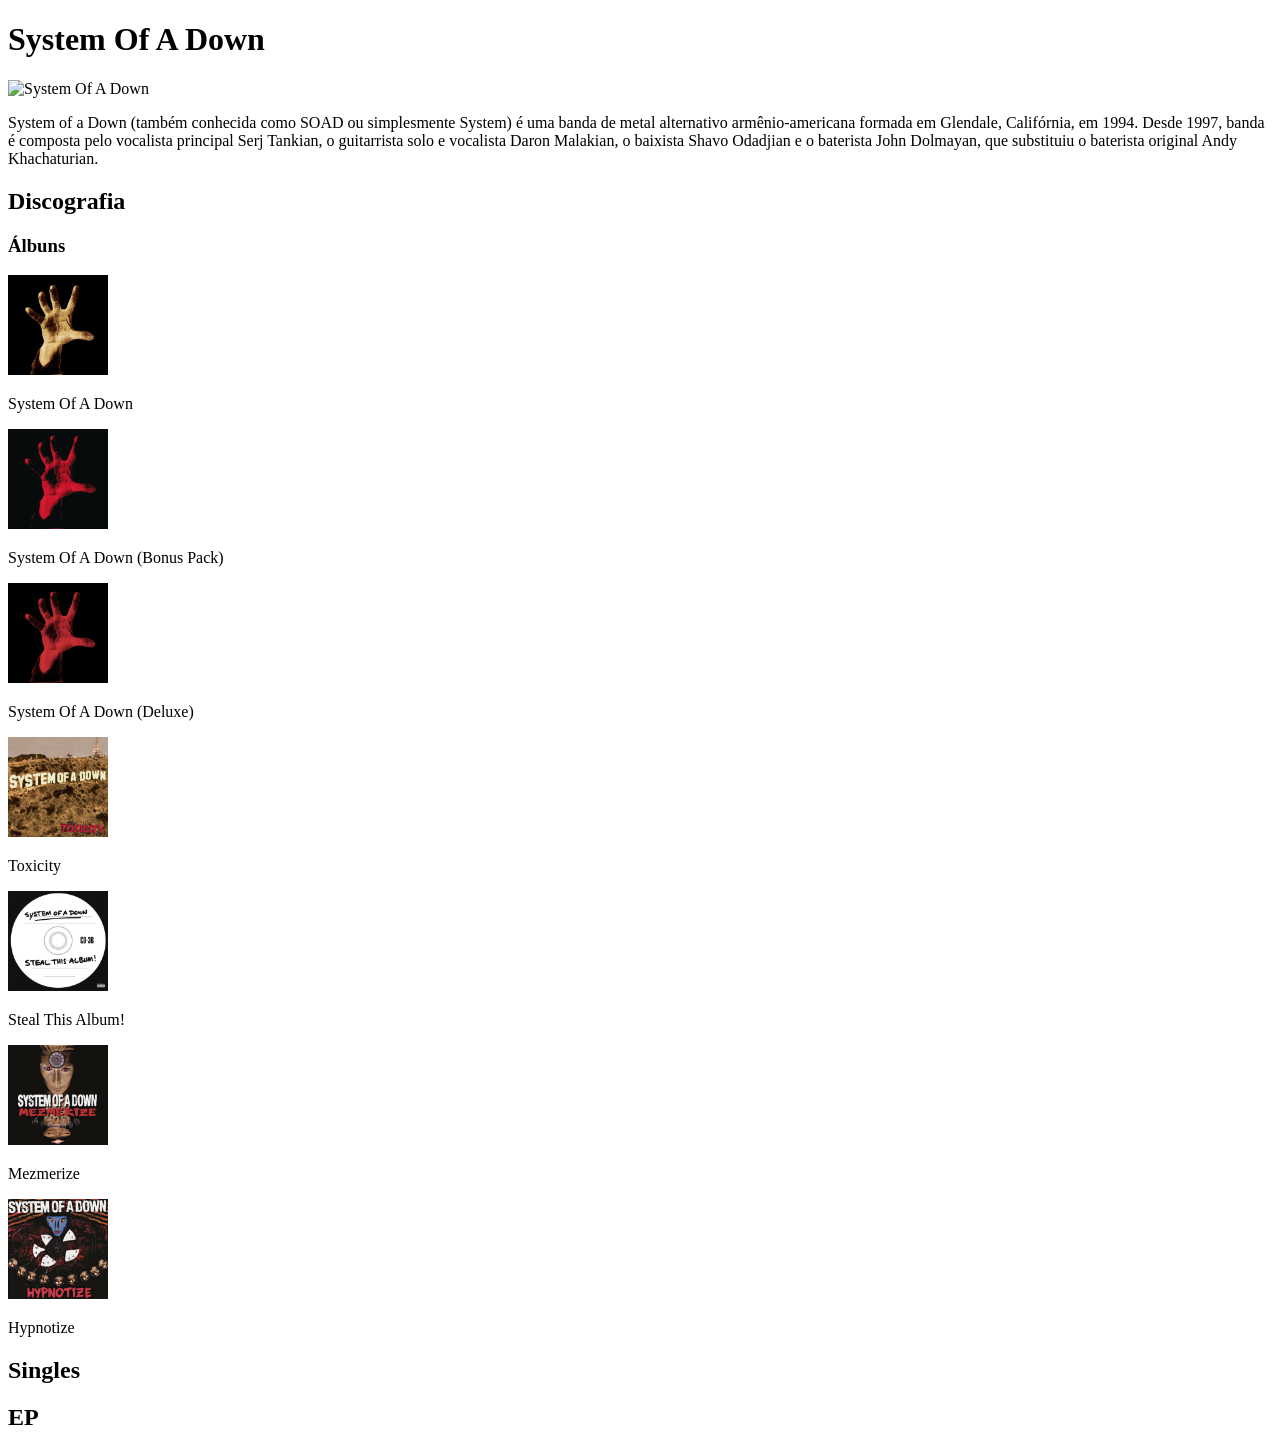
==== artistas/system-of-a-down/system-of-a-down.html @ de896c5a ":sparkles: feat: adiciona página do System Of A Down" ====
<!DOCTYPE html>
<html lang="pt-br">

<head>
    <meta charset="UTF-8">
    <meta name="viewport" content="width=device-width, initial-scale=1.0">
    <title>System Of A Down</title>
</head>

<body>
    <h1>System Of A Down</h1>
    <div>
        <img src="https://lastfm.freetls.fastly.net/i/u/770x0/6398ca18f0a2e396655dcc92628f0b36.jpg#6398ca18f0a2e396655dcc92628f0b36"
            alt="System Of A Down" width="400" height="400">
    </div>
    <div>
        <a href=""></a>
    </div>
    <div>
        <p>System of a Down (também conhecida como SOAD ou simplesmente System) é uma banda de metal alternativo
            armênio-americana formada em Glendale, Califórnia, em 1994. Desde 1997, banda é composta pelo vocalista
            principal Serj Tankian, o guitarrista solo e vocalista Daron Malakian, o baixista Shavo Odadjian e o
            baterista
            John Dolmayan, que substituiu o baterista original Andy Khachaturian.</p>
    </div>
    <div>
        <h2>Discografia</h2>
        <div>
            <h3>Álbuns</h3>

            <a href="#"><img
                    src="imagens/System Of A Down.jpg"
                    alt="System Of A Down" width="100" height="100"></a>
            <p>System Of A Down</p>

            <a href="#"><img
                    src="imagens/System Of A Down (Bonus Pack).jpg"
                    alt="System Of A Down (Bonus Pack)" width="100" height="100"></a>
            <p>System Of A Down (Bonus Pack)</p>

            <a href="#"><img
                    src="imagens/System Of A Down (Deluxe).jpg"
                    alt="System Of A Down (Deluxe)" width="100" height="100"></a>
            <p>System Of A Down (Deluxe)</p>

            <a href="#"><img
                    src="imagens/Toxicity.jpg"
                    alt="Toxicity" width="100" height="100"></a>
            <p>Toxicity</p>

            <a href="#"><img
                    src="imagens/Steal This Album!.jpg"
                    alt="Steal This Album!" width="100" height="100"></a>
            <p>Steal This Album!</p>

            <a href="#"><img
                    src="imagens/Mezmerize.jpg"
                    alt="Mezmerize" width="100" height="100"></a>
            <p>Mezmerize</p>

            <a href="#"><img
                    src="imagens/Hypnotize.jpg"
                    alt="Hypnotize" width="100" height="100"></a>
            <p>Hypnotize</p>
        </div>
        <div>
            <h2>Singles</h2>
        </div>
        <div>
            <h2>EP</h2>
        </div>
    </div>
</body>

</html>
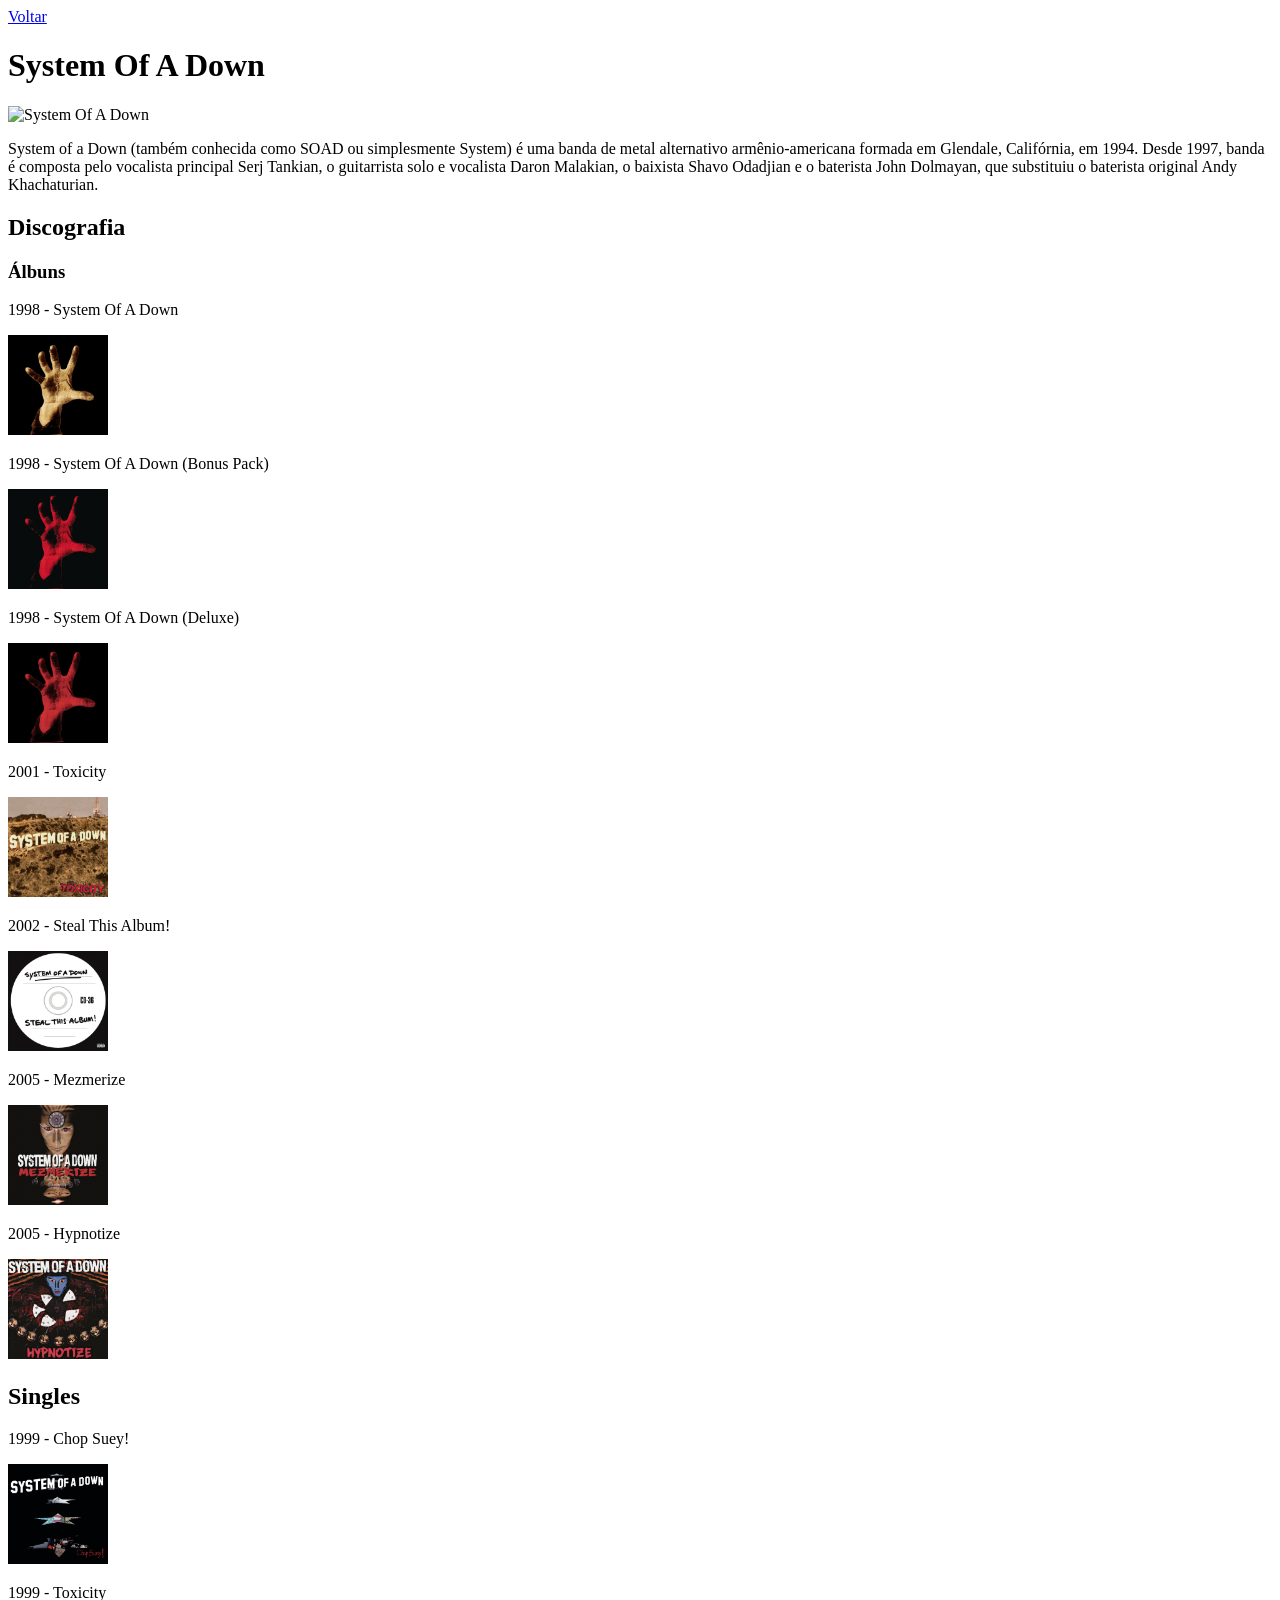
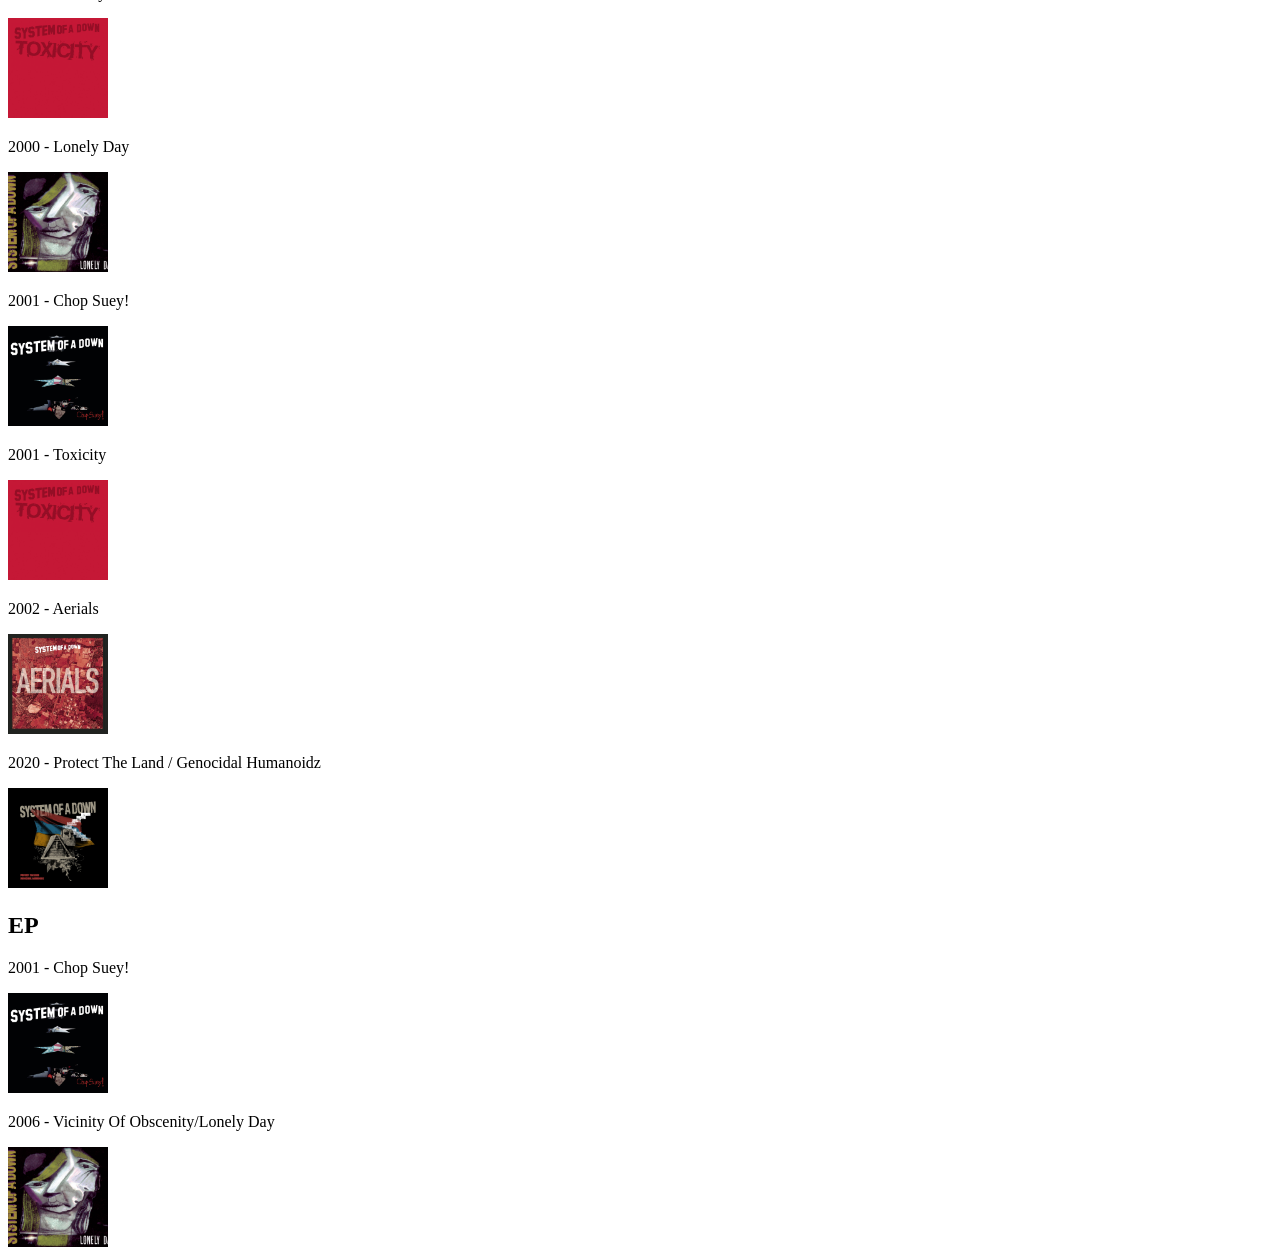
==== commit 6920be0e: ":sparkles: feat: adiciona discografia do System Of A Down com álbuns, singles e EPs" ====
--- a/artistas/system-of-a-down/system-of-a-down.html
+++ b/artistas/system-of-a-down/system-of-a-down.html
@@ -8,6 +8,8 @@
 </head>
 
 <body>
+    <a href="../../index.html">Voltar</a>
+
     <h1>System Of A Down</h1>
     <div>
         <img src="https://lastfm.freetls.fastly.net/i/u/770x0/6398ca18f0a2e396655dcc92628f0b36.jpg#6398ca18f0a2e396655dcc92628f0b36"
@@ -28,46 +30,63 @@
         <div>
             <h3>Álbuns</h3>
 
-            <a href="#"><img
-                    src="imagens/System Of A Down.jpg"
-                    alt="System Of A Down" width="100" height="100"></a>
-            <p>System Of A Down</p>
+            <p>1998 - System Of A Down</p>
+            <a href="#"><img src="imagens/System Of A Down.jpg" alt="System Of A Down" width="100" height="100"></a>
 
-            <a href="#"><img
-                    src="imagens/System Of A Down (Bonus Pack).jpg"
-                    alt="System Of A Down (Bonus Pack)" width="100" height="100"></a>
-            <p>System Of A Down (Bonus Pack)</p>
+            <p>1998 - System Of A Down (Bonus Pack)</p>
+            <a href="#"><img src="imagens/System Of A Down (Bonus Pack).jpg" alt="System Of A Down (Bonus Pack)"
+                    width="100" height="100"></a>
 
-            <a href="#"><img
-                    src="imagens/System Of A Down (Deluxe).jpg"
-                    alt="System Of A Down (Deluxe)" width="100" height="100"></a>
-            <p>System Of A Down (Deluxe)</p>
+            <p>1998 - System Of A Down (Deluxe)</p>
+            <a href="#"><img src="imagens/System Of A Down (Deluxe).jpg" alt="System Of A Down (Deluxe)" width="100"
+                    height="100"></a>
 
-            <a href="#"><img
-                    src="imagens/Toxicity.jpg"
-                    alt="Toxicity" width="100" height="100"></a>
-            <p>Toxicity</p>
+            <p>2001 - Toxicity</p>
+            <a href="#"><img src="imagens/Toxicity.jpg" alt="Toxicity" width="100" height="100"></a>
 
-            <a href="#"><img
-                    src="imagens/Steal This Album!.jpg"
-                    alt="Steal This Album!" width="100" height="100"></a>
-            <p>Steal This Album!</p>
+            <p>2002 - Steal This Album!</p>
+            <a href="#"><img src="imagens/Steal This Album!.jpg" alt="Steal This Album!" width="100" height="100"></a>
 
-            <a href="#"><img
-                    src="imagens/Mezmerize.jpg"
-                    alt="Mezmerize" width="100" height="100"></a>
-            <p>Mezmerize</p>
+            <p>2005 - Mezmerize</p>
+            <a href="#"><img src="imagens/Mezmerize.jpg" alt="Mezmerize" width="100" height="100"></a>
 
-            <a href="#"><img
-                    src="imagens/Hypnotize.jpg"
-                    alt="Hypnotize" width="100" height="100"></a>
-            <p>Hypnotize</p>
+            <p>2005 - Hypnotize</p>
+            <a href="#"><img src="imagens/Hypnotize.jpg" alt="Hypnotize" width="100" height="100"></a>
         </div>
         <div>
             <h2>Singles</h2>
+
+            <p>1999 - Chop Suey!</p>
+            <a href="#"><img src="imagens/Chop Suey.jpg" alt="Chop Suey!" width="100" height="100"></a>
+
+            <p>1999 - Toxicity</p>
+            <a href="#"><img src="imagens/S-Toxicity.jpg" alt="Toxicity" width="100" height="100"></a>
+
+            <!--É a mesma capa mesmo...-->
+            <p>2000 - Lonely Day</p>
+            <a href="#"><img src="imagens/Vicinity Of Obscenity+Lonely Day.jpg" alt="Lonely Day" width="100" height="100"></a>
+
+            <p>2001 - Chop Suey!</p>
+            <a href="#"><img src="imagens/Chop Suey.jpg" alt="Chop Suey!" width="100" height="100"></a>
+
+            <p>2001 - Toxicity</p>
+            <a href="#"><img src="imagens/S-Toxicity.jpg" alt="Toxicity" width="100" height="100"></a>
+
+            <p>2002 - Aerials</p>
+            <a href="#"><img src="imagens/Aerials.jpg" alt="Aerials" width="100" height="100"></a>
+
+            <p>2020 - Protect The Land / Genocidal Humanoidz</p>
+            <a href="#"><img src="imagens/Protect The Land + Genocidal Humanoidz.jpg" alt="Protect The Land / Genocidal Humanoidz" width="100" height="100"></a>
         </div>
         <div>
             <h2>EP</h2>
+
+            <p>2001 - Chop Suey!</p>
+            <a href="#"><img src="imagens/Chop Suey.jpg" alt="Chop Suey!" width="100" height="100"></a>
+
+            <p>2006 - Vicinity Of Obscenity/Lonely Day</p>
+            <a href="#"><img src="imagens/Vicinity Of Obscenity+Lonely Day.jpg" alt="Vicinity Of Obscenity/Lonely Day" width="100"
+                    height="100"></a>
         </div>
     </div>
 </body>
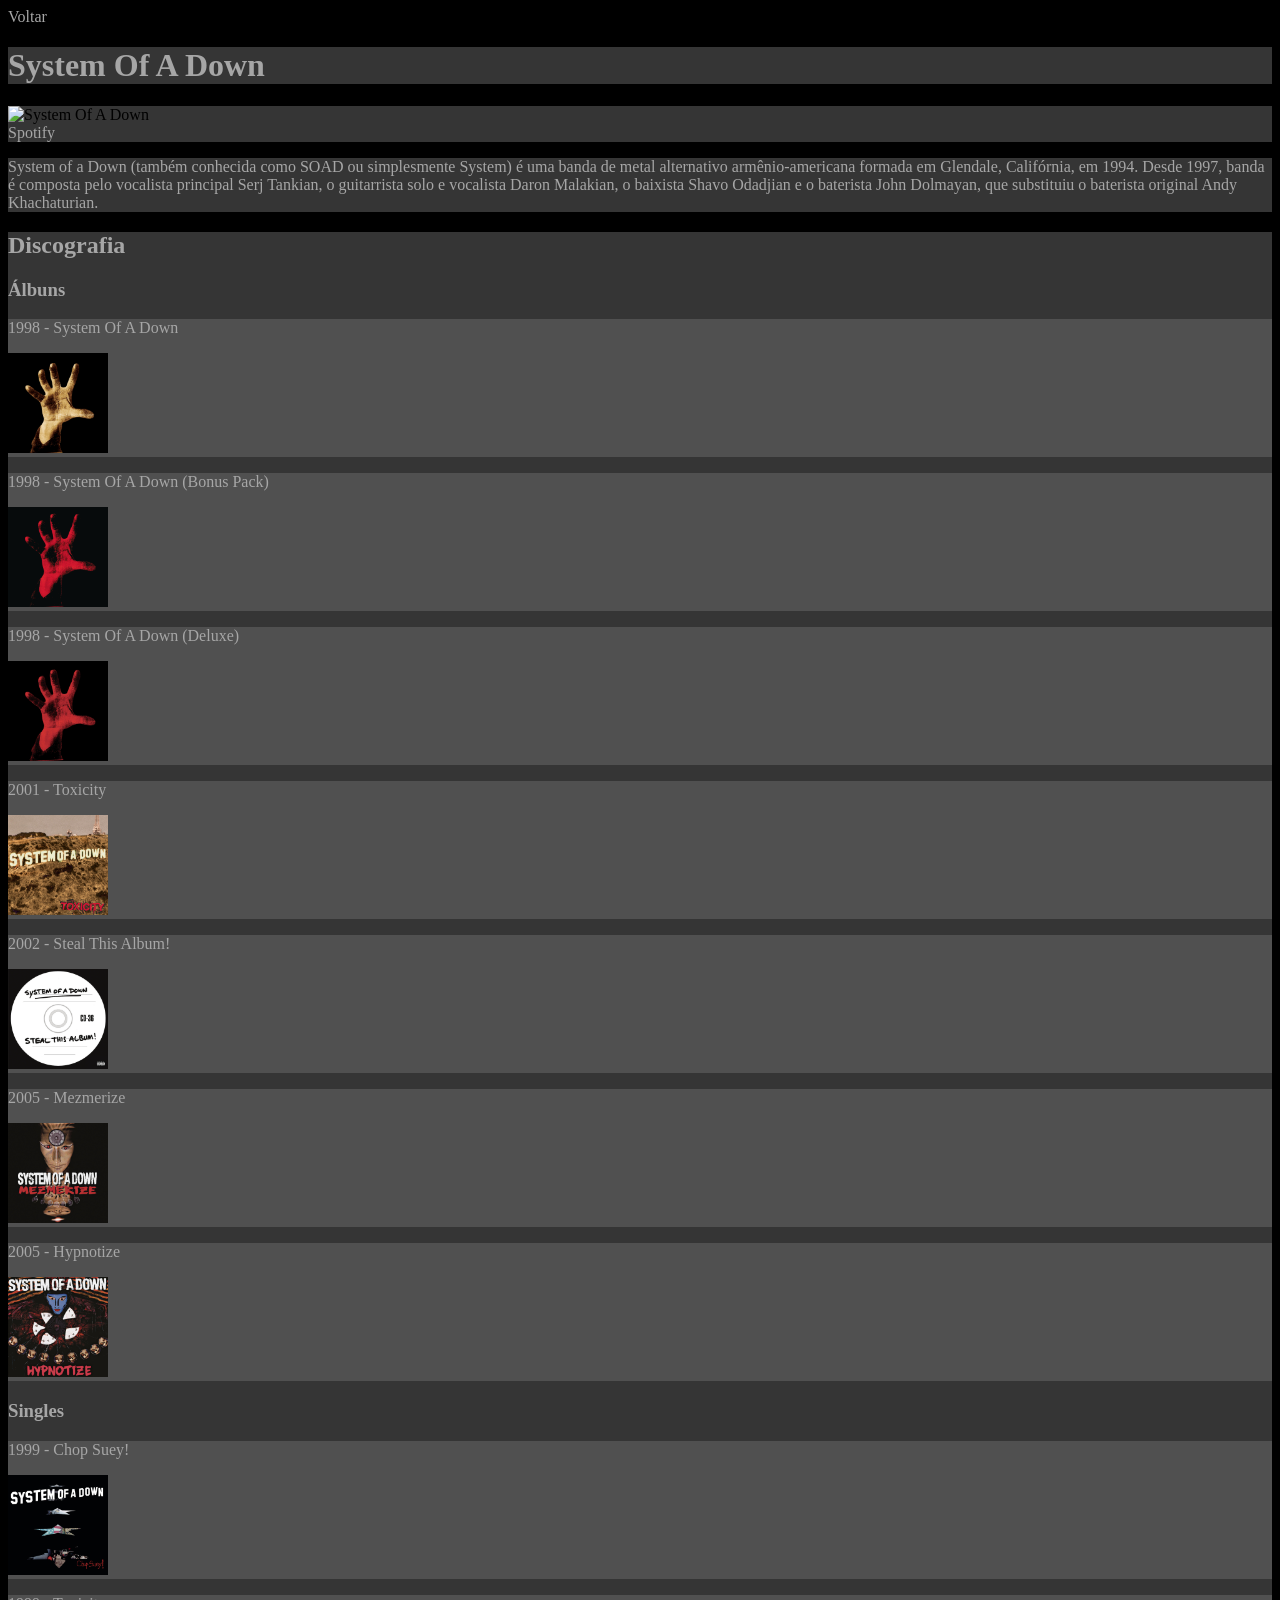
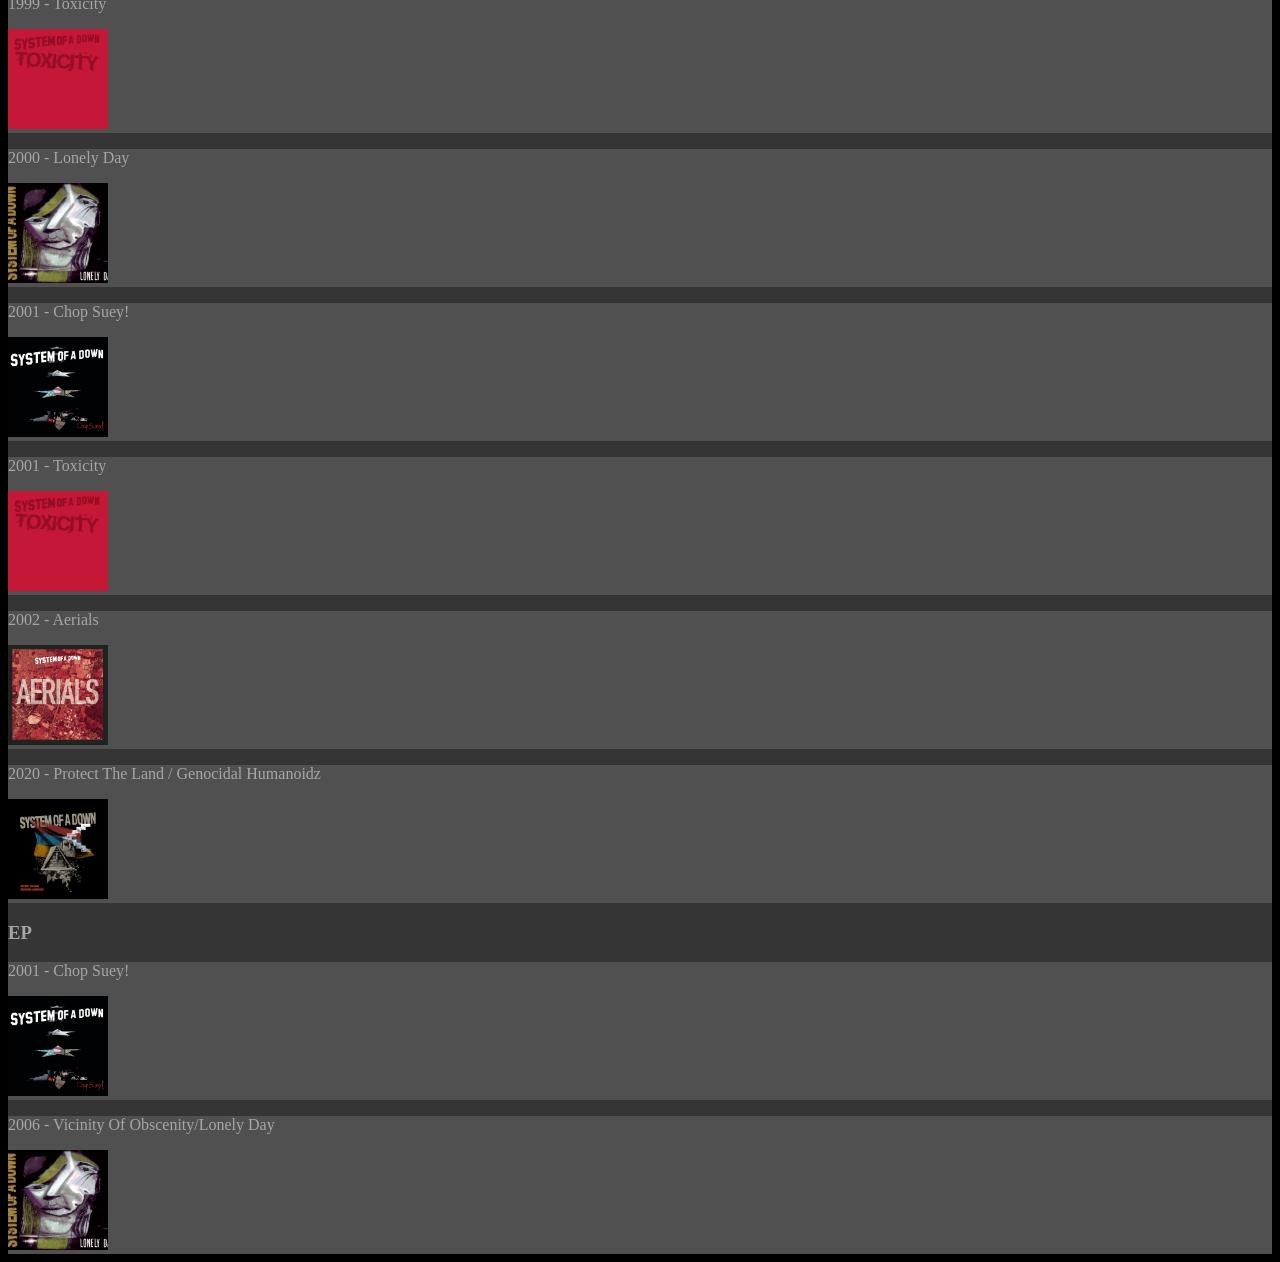
==== commit 84c6221e: "refactor: melhora a estrutura HTML e adiciona o CSS da página do System Of A Down" ====
--- a/artistas/system-of-a-down/system-of-a-down.html
+++ b/artistas/system-of-a-down/system-of-a-down.html
@@ -5,90 +5,150 @@
     <meta charset="UTF-8">
     <meta name="viewport" content="width=device-width, initial-scale=1.0">
     <title>System Of A Down</title>
+
+    <style>
+        body {
+            background-color: #000000;
+        }
+
+        h1 {
+            color: #A6A6A6;
+            background-color: #353535;
+        }
+
+        h2,
+        h3,
+        p {
+            color: #A6A6A6;
+        }
+
+        a {
+            color: #A6A6A6;
+            text-decoration: none;
+        }
+
+        .foto,
+        .links,
+        .biografia,
+        .discografia {
+            background-color: #353535;
+        }
+
+        .album,
+        .single,
+        .ep {
+            background-color: #505050;
+        }
+
+        .foto img {
+            width: 400px;
+            height: 400px;
+        }
+
+        .album img,
+        .single img,
+        .ep img {
+            width: 100px;
+            height: 100px;
+        }
+    </style>
 </head>
 
 <body>
     <a href="../../index.html">Voltar</a>
 
     <h1>System Of A Down</h1>
-    <div>
+    <section class="foto">
         <img src="https://lastfm.freetls.fastly.net/i/u/770x0/6398ca18f0a2e396655dcc92628f0b36.jpg#6398ca18f0a2e396655dcc92628f0b36"
             alt="System Of A Down" width="400" height="400">
-    </div>
-    <div>
-        <a href=""></a>
-    </div>
-    <div>
+    </section>
+    <section class="links">
+        <a href="https://open.spotify.com/intl-pt/artist/5eAWCfyUhZtHHtBdNk56l1?si=PcQNrb2GSUGlcKd1EExD_w"
+            target="_blank" rel="noopener noreferrer">Spotify</a>
+    </section>
+    <section class="biografia">
         <p>System of a Down (também conhecida como SOAD ou simplesmente System) é uma banda de metal alternativo
             armênio-americana formada em Glendale, Califórnia, em 1994. Desde 1997, banda é composta pelo vocalista
             principal Serj Tankian, o guitarrista solo e vocalista Daron Malakian, o baixista Shavo Odadjian e o
-            baterista
-            John Dolmayan, que substituiu o baterista original Andy Khachaturian.</p>
-    </div>
-    <div>
+            baterista John Dolmayan, que substituiu o baterista original Andy Khachaturian.</p>
+    </section>
+    <section class="discografia">
         <h2>Discografia</h2>
-        <div>
-            <h3>Álbuns</h3>
+        <h3>Álbuns</h3>
+        <div class="album">
+            <p>1998 - System Of A Down</p>
+            <a href="#"><img src="imagens/System Of A Down.jpg" alt="System Of A Down"></a>
+        </div>
+        <div class="album">
+            <p>1998 - System Of A Down (Bonus Pack)</p>
+            <a href="#"><img src="imagens/System Of A Down (Bonus Pack).jpg" alt="System Of A Down (Bonus Pack)"></a>
+        </div>
+        <div class="album">
+            <p>1998 - System Of A Down (Deluxe)</p>
+            <a href="#"><img src="imagens/System Of A Down (Deluxe).jpg" alt="System Of A Down (Deluxe)"></a>
+        </div>
+        <div class="album">
+            <p>2001 - Toxicity</p>
+            <a href="#"><img src="imagens/Toxicity.jpg" alt="Toxicity"></a>
+        </div>
+        <div class="album">
+            <p>2002 - Steal This Album!</p>
+            <a href="#"><img src="imagens/Steal This Album!.jpg" alt="Steal This Album!"></a>
+        </div>
+        <div class="album">
+            <p>2005 - Mezmerize</p>
+            <a href="#"><img src="imagens/Mezmerize.jpg" alt="Mezmerize"></a>
+        </div>
+        <div class="album">
+            <p>2005 - Hypnotize</p>
+            <a href="#"><img src="imagens/Hypnotize.jpg" alt="Hypnotize"></a>
+        </div>
 
-            <p>1998 - System Of A Down</p>
-            <a href="#"><img src="imagens/System Of A Down.jpg" alt="System Of A Down" width="100" height="100"></a>
+        <h3>Singles</h3>
 
-            <p>1998 - System Of A Down (Bonus Pack)</p>
-            <a href="#"><img src="imagens/System Of A Down (Bonus Pack).jpg" alt="System Of A Down (Bonus Pack)"
-                    width="100" height="100"></a>
-
-            <p>1998 - System Of A Down (Deluxe)</p>
-            <a href="#"><img src="imagens/System Of A Down (Deluxe).jpg" alt="System Of A Down (Deluxe)" width="100"
-                    height="100"></a>
-
-            <p>2001 - Toxicity</p>
-            <a href="#"><img src="imagens/Toxicity.jpg" alt="Toxicity" width="100" height="100"></a>
-
-            <p>2002 - Steal This Album!</p>
-            <a href="#"><img src="imagens/Steal This Album!.jpg" alt="Steal This Album!" width="100" height="100"></a>
-
-            <p>2005 - Mezmerize</p>
-            <a href="#"><img src="imagens/Mezmerize.jpg" alt="Mezmerize" width="100" height="100"></a>
-
-            <p>2005 - Hypnotize</p>
-            <a href="#"><img src="imagens/Hypnotize.jpg" alt="Hypnotize" width="100" height="100"></a>
+        <div class="single">
+            <p>1999 - Chop Suey!</p>
+            <a href="#"><img src="imagens/Chop Suey.jpg" alt="Chop Suey!"></a>
         </div>
-        <div>
-            <h2>Singles</h2>
-
-            <p>1999 - Chop Suey!</p>
-            <a href="#"><img src="imagens/Chop Suey.jpg" alt="Chop Suey!" width="100" height="100"></a>
-
+        <div class="single">
             <p>1999 - Toxicity</p>
-            <a href="#"><img src="imagens/S-Toxicity.jpg" alt="Toxicity" width="100" height="100"></a>
-
+            <a href="#"><img src="imagens/S-Toxicity.jpg" alt="Toxicity"></a>
+        </div>
+        <div class="single">
             <!--É a mesma capa mesmo...-->
             <p>2000 - Lonely Day</p>
-            <a href="#"><img src="imagens/Vicinity Of Obscenity+Lonely Day.jpg" alt="Lonely Day" width="100" height="100"></a>
+            <a href="#"><img src="imagens/Vicinity Of Obscenity+Lonely Day.jpg" alt="Lonely Day"></a>
+        </div>
+        <div class="single">
+            <p>2001 - Chop Suey!</p>
+            <a href="#"><img src="imagens/Chop Suey.jpg" alt="Chop Suey!"></a>
+        </div>
+        <div class="single">
+            <p>2001 - Toxicity</p>
+            <a href="#"><img src="imagens/S-Toxicity.jpg" alt="Toxicity"></a>
+        </div>
+        <div class="single">
+            <p>2002 - Aerials</p>
+            <a href="#"><img src="imagens/Aerials.jpg" alt="Aerials"></a>
+        </div>
+        <div class="single">
+            <p>2020 - Protect The Land / Genocidal Humanoidz</p>
+            <a href="#"><img src="imagens/Protect The Land + Genocidal Humanoidz.jpg"
+                    alt="Protect The Land / Genocidal Humanoidz"></a>
+        </div>
 
+        <h3>EP</h3>
+
+        <div class="ep">
             <p>2001 - Chop Suey!</p>
-            <a href="#"><img src="imagens/Chop Suey.jpg" alt="Chop Suey!" width="100" height="100"></a>
-
-            <p>2001 - Toxicity</p>
-            <a href="#"><img src="imagens/S-Toxicity.jpg" alt="Toxicity" width="100" height="100"></a>
-
-            <p>2002 - Aerials</p>
-            <a href="#"><img src="imagens/Aerials.jpg" alt="Aerials" width="100" height="100"></a>
-
-            <p>2020 - Protect The Land / Genocidal Humanoidz</p>
-            <a href="#"><img src="imagens/Protect The Land + Genocidal Humanoidz.jpg" alt="Protect The Land / Genocidal Humanoidz" width="100" height="100"></a>
+            <a href="#"><img src="imagens/Chop Suey.jpg" alt="Chop Suey!"></a>
         </div>
-        <div>
-            <h2>EP</h2>
-
-            <p>2001 - Chop Suey!</p>
-            <a href="#"><img src="imagens/Chop Suey.jpg" alt="Chop Suey!" width="100" height="100"></a>
-
+        <div class=" ep">
             <p>2006 - Vicinity Of Obscenity/Lonely Day</p>
-            <a href="#"><img src="imagens/Vicinity Of Obscenity+Lonely Day.jpg" alt="Vicinity Of Obscenity/Lonely Day" width="100"
-                    height="100"></a>
+            <a href="#"><img src="imagens/Vicinity Of Obscenity+Lonely Day.jpg"
+                    alt="Vicinity Of Obscenity/Lonely Day"></a>
         </div>
-    </div>
+    </section>
 </body>
 
 </html>
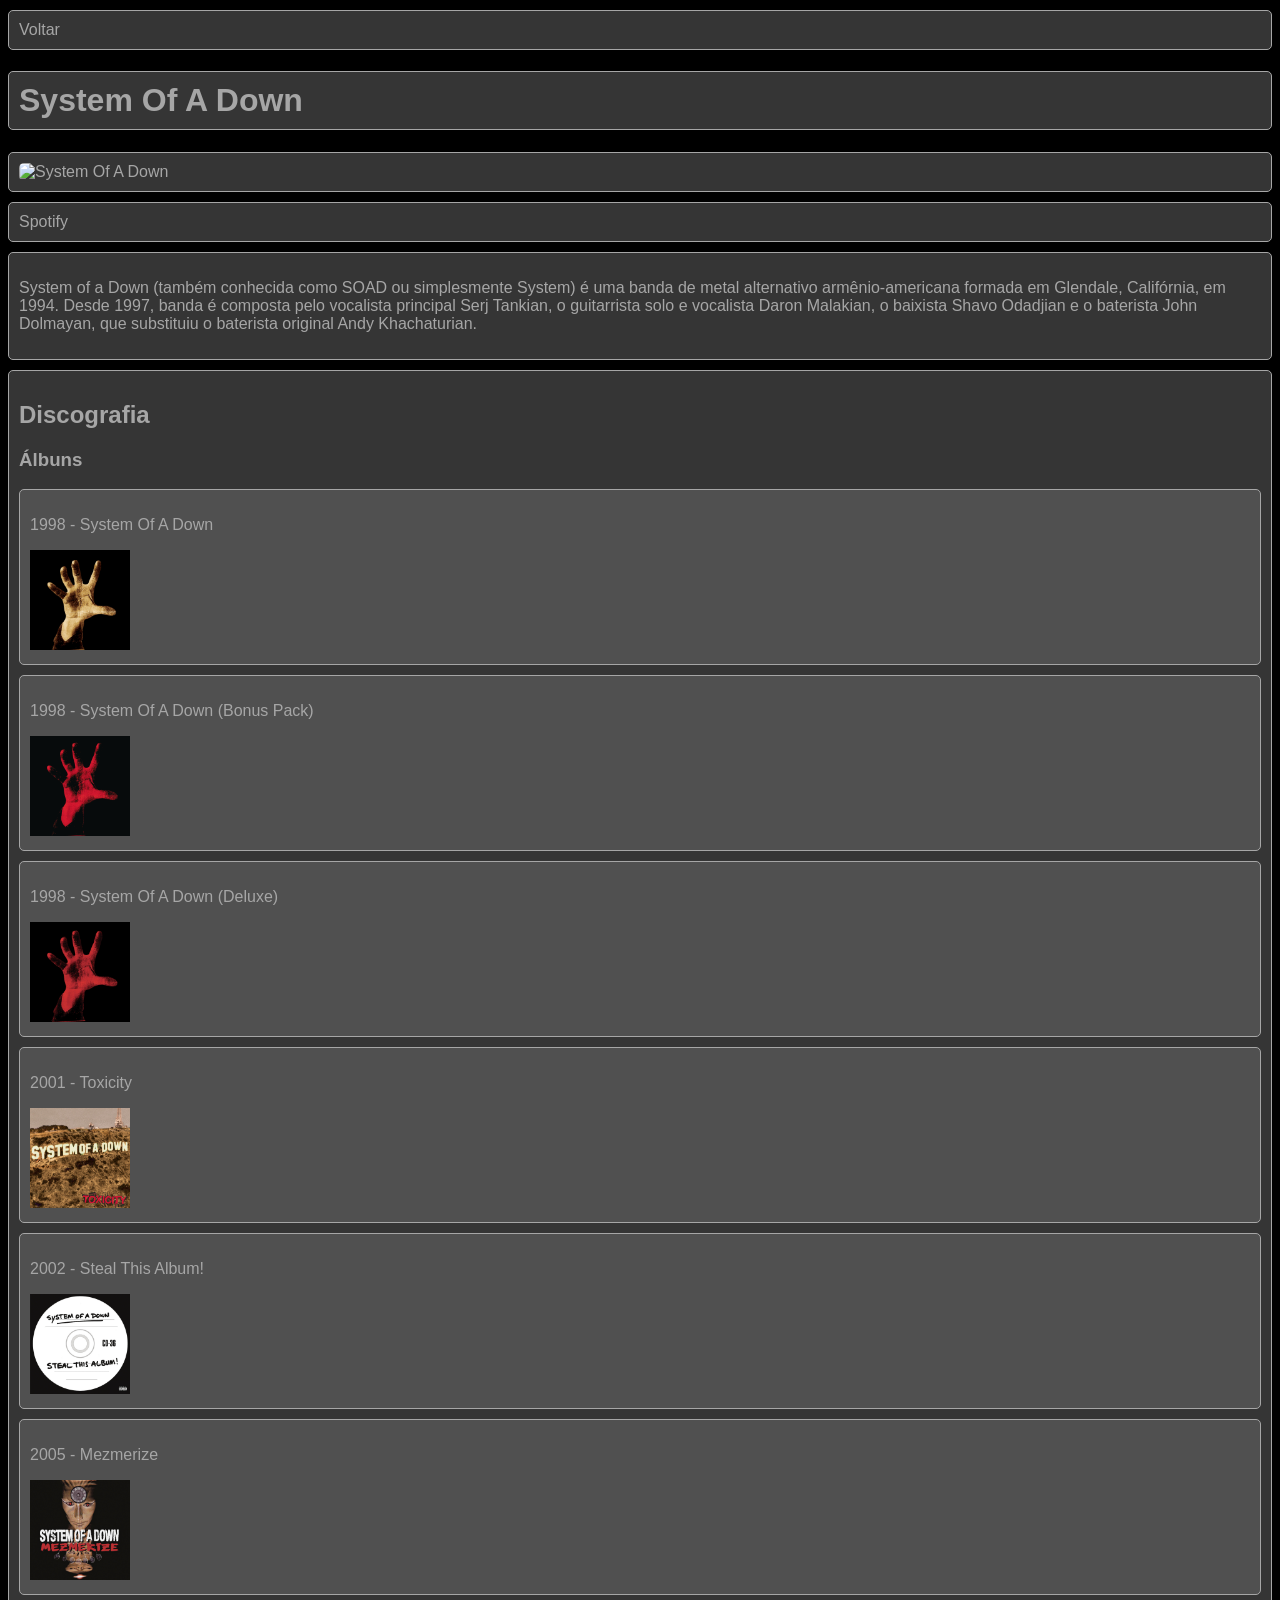
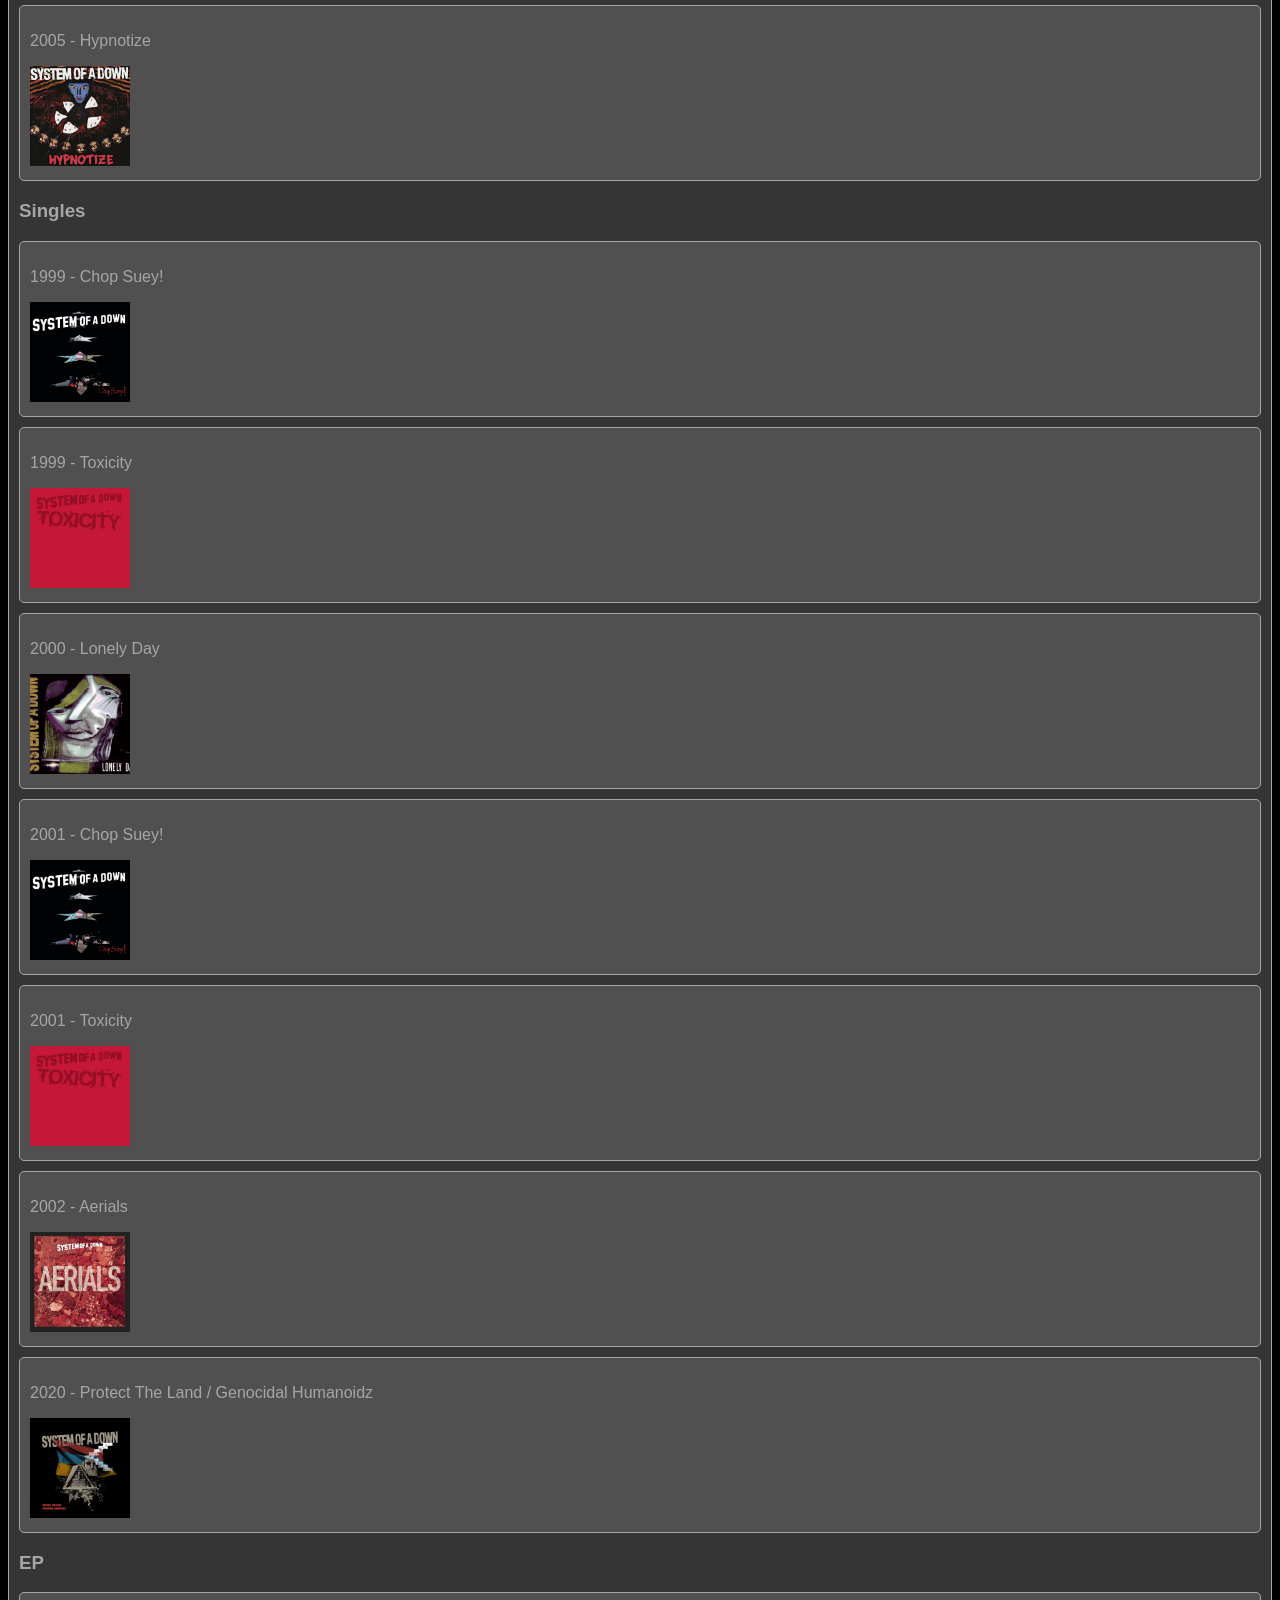
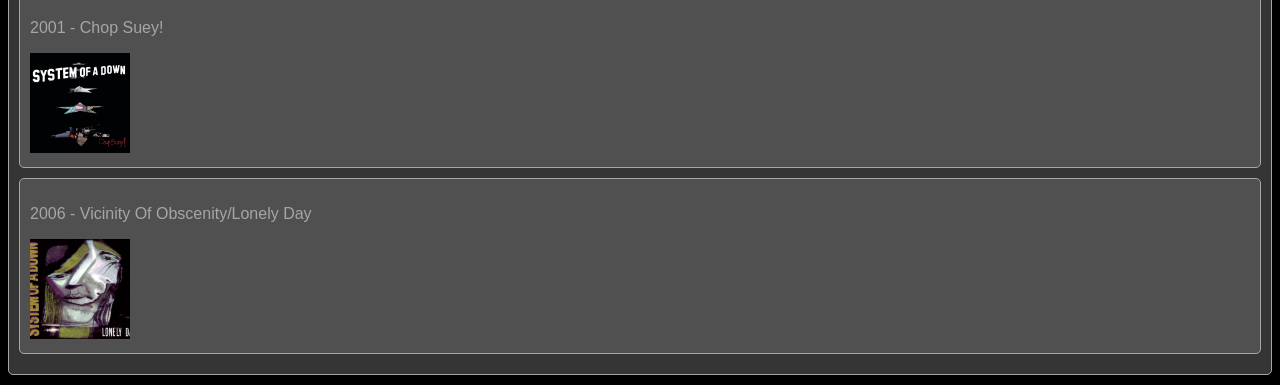
==== commit 8847706e: ":recycle: refactor: melhorar semântica do HTML e organização do CSS" ====
--- a/artistas/system-of-a-down/system-of-a-down.html
+++ b/artistas/system-of-a-down/system-of-a-down.html
@@ -8,18 +8,25 @@
 
     <style>
         body {
+            color: #A6A6A6;
             background-color: #000000;
+            font-family: Arial, Helvetica, sans-serif;
+        }
+
+        h1,
+        .voltar {
+            background-color: #353535;
+            border: 1px solid #A6A6A6;
+            border-radius: 5px;
+            padding: 10px;
         }
 
         h1 {
             color: #A6A6A6;
-            background-color: #353535;
         }
 
-        h2,
-        h3,
-        p {
-            color: #A6A6A6;
+        .voltar {
+            margin: 10px 0;
         }
 
         a {
@@ -32,22 +39,32 @@
         .biografia,
         .discografia {
             background-color: #353535;
+            border: 1px solid #A6A6A6;
+            border-radius: 5px;
+            padding: 10px;
         }
 
-        .album,
-        .single,
-        .ep {
+        .foto,
+        .links,
+        .discografia {
+            margin: 10px 0;
+        }
+
+        .card {
             background-color: #505050;
+            border: 1px solid #A6A6A6;
+            border-radius: 5px;
+            padding: 10px;
+            margin: 10px 0px;
         }
 
         .foto img {
-            width: 400px;
-            height: 400px;
+            border-radius: 5px;
+            max-width: 100%;
+            height: auto;
         }
 
-        .album img,
-        .single img,
-        .ep img {
+        .card img {
             width: 100px;
             height: 100px;
         }
@@ -55,100 +72,106 @@
 </head>
 
 <body>
-    <a href="../../index.html">Voltar</a>
+    <section class="voltar">
+        <a href="../../index.html">Voltar</a>
+    </section>
 
-    <h1>System Of A Down</h1>
-    <section class="foto">
-        <img src="https://lastfm.freetls.fastly.net/i/u/770x0/6398ca18f0a2e396655dcc92628f0b36.jpg#6398ca18f0a2e396655dcc92628f0b36"
-            alt="System Of A Down" width="400" height="400">
-    </section>
-    <section class="links">
-        <a href="https://open.spotify.com/intl-pt/artist/5eAWCfyUhZtHHtBdNk56l1?si=PcQNrb2GSUGlcKd1EExD_w"
-            target="_blank" rel="noopener noreferrer">Spotify</a>
-    </section>
-    <section class="biografia">
-        <p>System of a Down (também conhecida como SOAD ou simplesmente System) é uma banda de metal alternativo
-            armênio-americana formada em Glendale, Califórnia, em 1994. Desde 1997, banda é composta pelo vocalista
-            principal Serj Tankian, o guitarrista solo e vocalista Daron Malakian, o baixista Shavo Odadjian e o
-            baterista John Dolmayan, que substituiu o baterista original Andy Khachaturian.</p>
-    </section>
-    <section class="discografia">
-        <h2>Discografia</h2>
-        <h3>Álbuns</h3>
-        <div class="album">
-            <p>1998 - System Of A Down</p>
-            <a href="#"><img src="imagens/System Of A Down.jpg" alt="System Of A Down"></a>
-        </div>
-        <div class="album">
-            <p>1998 - System Of A Down (Bonus Pack)</p>
-            <a href="#"><img src="imagens/System Of A Down (Bonus Pack).jpg" alt="System Of A Down (Bonus Pack)"></a>
-        </div>
-        <div class="album">
-            <p>1998 - System Of A Down (Deluxe)</p>
-            <a href="#"><img src="imagens/System Of A Down (Deluxe).jpg" alt="System Of A Down (Deluxe)"></a>
-        </div>
-        <div class="album">
-            <p>2001 - Toxicity</p>
-            <a href="#"><img src="imagens/Toxicity.jpg" alt="Toxicity"></a>
-        </div>
-        <div class="album">
-            <p>2002 - Steal This Album!</p>
-            <a href="#"><img src="imagens/Steal This Album!.jpg" alt="Steal This Album!"></a>
-        </div>
-        <div class="album">
-            <p>2005 - Mezmerize</p>
-            <a href="#"><img src="imagens/Mezmerize.jpg" alt="Mezmerize"></a>
-        </div>
-        <div class="album">
-            <p>2005 - Hypnotize</p>
-            <a href="#"><img src="imagens/Hypnotize.jpg" alt="Hypnotize"></a>
-        </div>
+    <main>
+        <h1>System Of A Down</h1>
+        
+        <section class="foto">
+            <img src="https://lastfm.freetls.fastly.net/i/u/770x0/6398ca18f0a2e396655dcc92628f0b36.jpg#6398ca18f0a2e396655dcc92628f0b36"
+                alt="System Of A Down" width="400" height="400">
+        </section>
 
-        <h3>Singles</h3>
+        <section class="links">
+            <a href="https://open.spotify.com/intl-pt/artist/5eAWCfyUhZtHHtBdNk56l1?si=PcQNrb2GSUGlcKd1EExD_w"
+                target="_blank" rel="noopener noreferrer">Spotify</a>
+        </section>
 
-        <div class="single">
-            <p>1999 - Chop Suey!</p>
-            <a href="#"><img src="imagens/Chop Suey.jpg" alt="Chop Suey!"></a>
-        </div>
-        <div class="single">
-            <p>1999 - Toxicity</p>
-            <a href="#"><img src="imagens/S-Toxicity.jpg" alt="Toxicity"></a>
-        </div>
-        <div class="single">
-            <!--É a mesma capa mesmo...-->
-            <p>2000 - Lonely Day</p>
-            <a href="#"><img src="imagens/Vicinity Of Obscenity+Lonely Day.jpg" alt="Lonely Day"></a>
-        </div>
-        <div class="single">
-            <p>2001 - Chop Suey!</p>
-            <a href="#"><img src="imagens/Chop Suey.jpg" alt="Chop Suey!"></a>
-        </div>
-        <div class="single">
-            <p>2001 - Toxicity</p>
-            <a href="#"><img src="imagens/S-Toxicity.jpg" alt="Toxicity"></a>
-        </div>
-        <div class="single">
-            <p>2002 - Aerials</p>
-            <a href="#"><img src="imagens/Aerials.jpg" alt="Aerials"></a>
-        </div>
-        <div class="single">
-            <p>2020 - Protect The Land / Genocidal Humanoidz</p>
-            <a href="#"><img src="imagens/Protect The Land + Genocidal Humanoidz.jpg"
-                    alt="Protect The Land / Genocidal Humanoidz"></a>
-        </div>
+        <section class="biografia">
+            <p>System of a Down (também conhecida como SOAD ou simplesmente System) é uma banda de metal alternativo
+                armênio-americana formada em Glendale, Califórnia, em 1994. Desde 1997, banda é composta pelo vocalista
+                principal Serj Tankian, o guitarrista solo e vocalista Daron Malakian, o baixista Shavo Odadjian e o
+                baterista John Dolmayan, que substituiu o baterista original Andy Khachaturian.</p>
+        </section>
 
-        <h3>EP</h3>
+        <section class="discografia">
+            <h2>Discografia</h2>
+            <h3>Álbuns</h3>
+            <article class="card">
+                <p>1998 - System Of A Down</p>
+                <a href="#"><img src="imagens/System Of A Down.jpg" alt="System Of A Down"></a>
+            </article>
+            <article class="card">
+                <p>1998 - System Of A Down (Bonus Pack)</p>
+                <a href="#"><img src="imagens/System Of A Down (Bonus Pack).jpg" alt="System Of A Down (Bonus Pack)"></a>
+            </article>
+            <article class="card">
+                <p>1998 - System Of A Down (Deluxe)</p>
+                <a href="#"><img src="imagens/System Of A Down (Deluxe).jpg" alt="System Of A Down (Deluxe)"></a>
+            </article>
+            <article class="card">
+                <p>2001 - Toxicity</p>
+                <a href="#"><img src="imagens/Toxicity.jpg" alt="Toxicity"></a>
+            </article>
+            <article class="card">
+                <p>2002 - Steal This Album!</p>
+                <a href="#"><img src="imagens/Steal This Album!.jpg" alt="Steal This Album!"></a>
+            </article>
+            <article class="card">
+                <p>2005 - Mezmerize</p>
+                <a href="#"><img src="imagens/Mezmerize.jpg" alt="Mezmerize"></a>
+            </article>
+            <article class="card">
+                <p>2005 - Hypnotize</p>
+                <a href="#"><img src="imagens/Hypnotize.jpg" alt="Hypnotize"></a>
+            </article>
 
-        <div class="ep">
-            <p>2001 - Chop Suey!</p>
-            <a href="#"><img src="imagens/Chop Suey.jpg" alt="Chop Suey!"></a>
-        </div>
-        <div class=" ep">
-            <p>2006 - Vicinity Of Obscenity/Lonely Day</p>
-            <a href="#"><img src="imagens/Vicinity Of Obscenity+Lonely Day.jpg"
-                    alt="Vicinity Of Obscenity/Lonely Day"></a>
-        </div>
-    </section>
+            <h3>Singles</h3>
+            <article class="card">
+                <p>1999 - Chop Suey!</p>
+                <a href="#"><img src="imagens/Chop Suey.jpg" alt="Chop Suey!"></a>
+            </article>
+            <article class="card">
+                <p>1999 - Toxicity</p>
+                <a href="#"><img src="imagens/S-Toxicity.jpg" alt="Toxicity"></a>
+            </article>
+            <article class="card">
+                <!--É a mesma capa mesmo...-->
+                <p>2000 - Lonely Day</p>
+                <a href="#"><img src="imagens/Vicinity Of Obscenity+Lonely Day.jpg" alt="Lonely Day"></a>
+            </article>
+            <article class="card">
+                <p>2001 - Chop Suey!</p>
+                <a href="#"><img src="imagens/Chop Suey.jpg" alt="Chop Suey!"></a>
+            </article>
+            <article class="card">
+                <p>2001 - Toxicity</p>
+                <a href="#"><img src="imagens/S-Toxicity.jpg" alt="Toxicity"></a>
+            </article>
+            <article class="card">
+                <p>2002 - Aerials</p>
+                <a href="#"><img src="imagens/Aerials.jpg" alt="Aerials"></a>
+            </article>
+            <article class="card">
+                <p>2020 - Protect The Land / Genocidal Humanoidz</p>
+                <a href="#"><img src="imagens/Protect The Land + Genocidal Humanoidz.jpg"
+                        alt="Protect The Land / Genocidal Humanoidz"></a>
+            </article>
+
+            <h3>EP</h3>
+            <article class="card">
+                <p>2001 - Chop Suey!</p>
+                <a href="#"><img src="imagens/Chop Suey.jpg" alt="Chop Suey!"></a>
+            </article>
+            <article class="card">
+                <p>2006 - Vicinity Of Obscenity/Lonely Day</p>
+                <a href="#"><img src="imagens/Vicinity Of Obscenity+Lonely Day.jpg"
+                        alt="Vicinity Of Obscenity/Lonely Day"></a>
+            </article>
+        </section>
+    </main>
 </body>
 
 </html>
